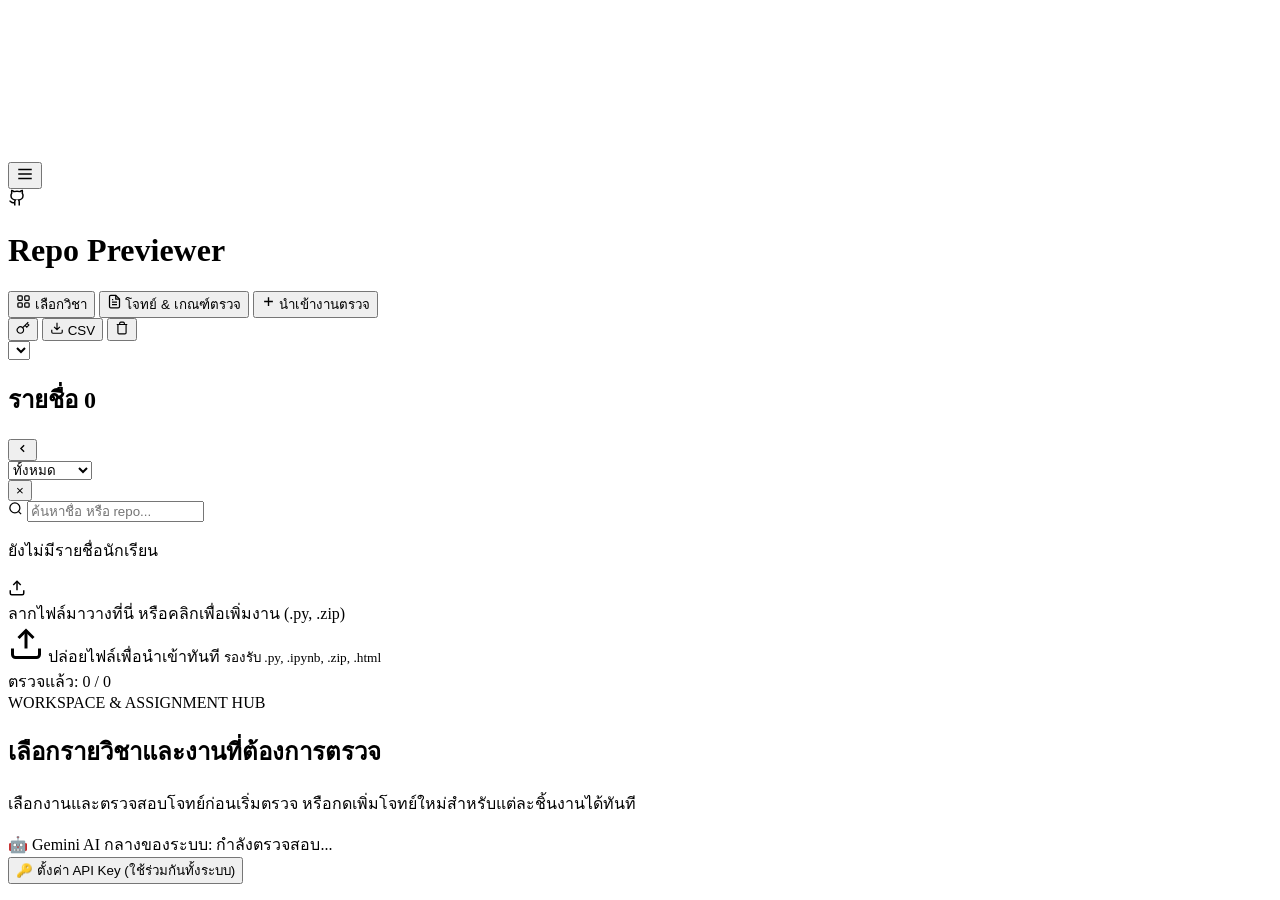
==== previewer/static/index.html @ 7774e884 "Preload system API key and require Exam Set A/B/C/D confirmation before grading" ====
<!DOCTYPE html>
<html lang="th">

<head>
  <meta charset="UTF-8">
  <meta name="viewport" content="width=device-width, initial-scale=1.0">
  <title>Repo Previewer - ระบบพรีวิวงานนักเรียนสำหรับครู</title>
  <link rel="icon" type="image/svg+xml" href="/static/favicon.svg">
  <link rel="shortcut icon" href="/static/favicon.svg">
  <link rel="preconnect" href="https://fonts.googleapis.com">
  <link rel="preconnect" href="https://fonts.gstatic.com" crossorigin>
  <link
    href="https://fonts.googleapis.com/css2?family=Plus+Jakarta+Sans:wght@400;500;600;700;800&family=Prompt:wght@300;400;500;600;700&family=JetBrains+Mono:wght@400;500;600&display=swap"
    rel="stylesheet">
  <link rel="stylesheet" href="/static/app.css?v=20261120-confirm10">
</head>

<body>
  <!-- Animated Ambient Aurora & Grid Background -->
  <div class="ambient-canvas" aria-hidden="true">
    <div class="aurora-orb aurora-orb-1"></div>
    <div class="aurora-orb aurora-orb-2"></div>
    <div class="aurora-orb aurora-orb-3"></div>
    <div class="ambient-grid"></div>
    <canvas id="cursorCanvas" class="cursor-canvas"></canvas>
  </div>

  <div class="app-layout">
    <!-- Single Unified Top Navigation & Workspace Toolbar (48px) -->
    <header class="top-nav">
      <div class="brand">
        <button id="btnToggleMobileSidebar" class="btn btn-secondary btn-icon-only mobile-toggle-btn"
          title="แสดง/ซ่อน แถบรายชื่อด้านซ้าย (คีย์ลัด F)">
          <svg width="18" height="18" viewBox="0 0 24 24" fill="none" stroke="currentColor" stroke-width="2">
            <line x1="3" y1="12" x2="21" y2="12"></line>
            <line x1="3" y1="6" x2="21" y2="6"></line>
            <line x1="3" y1="18" x2="21" y2="18"></line>
          </svg>
        </button>
        <div class="brand-logo">
          <svg width="18" height="18" viewBox="0 0 24 24" fill="none" stroke="currentColor" stroke-width="2">
            <path
              d="M15 22v-4a4.8 4.8 0 0 0-1-3.5c3 0 6-2 6-5.5.08-1.25-.27-2.48-1-3.5.28-1.15.28-2.35 0-3.5 0 0-1 0-3 1.5-2.64-.5-5.36-.5-8 0C6 2 5 2 5 2c-.3 1.15-.3 2.35 0 3.5A5.403 5.403 0 0 0 4 9c0 3.5 3 5.5 6 5.5-.39.49-.68 1.05-.85 1.65-.17.6-.22 1.23-.15 1.85v4">
            </path>
            <path d="M9 18c-4.51 2-5-2-7-2"></path>
          </svg>
        </div>
        <div class="brand-text">
          <h1>Repo Previewer</h1>
        </div>
      </div>

      <!-- Center: Mode Tabs & Device Switcher (Shown when a student is selected) -->
      <div id="topWorkspaceBar" class="top-workspace-bar" style="display: none;">
        <div class="top-tabs-group">
          <div class="tab-buttons">
            <button class="tab-btn active" data-tab="preview" title="พรีวิวผลลัพธ์ (คีย์ลัด 1)">
              <svg width="14" height="14" viewBox="0 0 24 24" fill="none" stroke="currentColor" stroke-width="2">
                <polygon points="5 3 19 12 5 21 5 3"></polygon>
              </svg>
              <span>พรีวิวผลลัพธ์</span>
            </button>
            <button class="tab-btn" data-tab="code" title="ดูไฟล์โค้ดทั้งหมด (คีย์ลัด 2)">
              <svg width="14" height="14" viewBox="0 0 24 24" fill="none" stroke="currentColor" stroke-width="2">
                <polyline points="16 18 22 12 16 6"></polyline>
                <polyline points="8 6 2 12 8 18"></polyline>
              </svg>
              <span>ดูโค้ด</span>
            </button>
            <button class="tab-btn" data-tab="inspect" title="ตรวจการใช้ AI และข้อสังเกต (คีย์ลัด 3)">
              <svg width="14" height="14" viewBox="0 0 24 24" fill="none" stroke="currentColor" stroke-width="2">
                <path d="M14 2H6a2 2 0 0 0-2 2v16a2 2 0 0 0 2 2h12a2 2 0 0 0 2-2V8z"></path>
                <polyline points="14 2 14 8 20 8"></polyline>
                <line x1="16" y1="13" x2="8" y2="13"></line>
                <line x1="16" y1="17" x2="8" y2="17"></line>
              </svg>
              <span>ตรวจ AI & ข้อสังเกต</span>
              <span id="inspectBadgeCount" class="tab-badge" style="display: none;">0</span>
            </button>
          </div>

          <div id="previewToolbar" class="tab-toolbar">
            <div class="device-switcher">
              <button class="device-btn active" data-device="desktop" title="เดสก์ท็อป (เต็มจอ 100%)">
                <svg width="14" height="14" viewBox="0 0 24 24" fill="none" stroke="currentColor" stroke-width="2">
                  <rect x="2" y="3" width="20" height="14" rx="2" ry="2"></rect>
                  <line x1="8" y1="21" x2="16" y2="21"></line>
                  <line x1="12" y1="17" x2="12" y2="21"></line>
                </svg>
              </button>
              <button class="device-btn" data-device="tablet" title="แท็บเล็ต (768px)">
                <svg width="14" height="14" viewBox="0 0 24 24" fill="none" stroke="currentColor" stroke-width="2">
                  <rect x="4" y="2" width="16" height="20" rx="2" ry="2"></rect>
                  <line x1="12" y1="18" x2="12.01" y2="18"></line>
                </svg>
              </button>
              <button class="device-btn" data-device="mobile" title="มือถือ (375px)">
                <svg width="14" height="14" viewBox="0 0 24 24" fill="none" stroke="currentColor" stroke-width="2">
                  <rect x="5" y="2" width="14" height="20" rx="2" ry="2"></rect>
                  <line x1="12" y1="18" x2="12.01" y2="18"></line>
                </svg>
              </button>
            </div>

            <button id="btnOpenExternal" class="btn btn-secondary btn-icon-only"
              title="เปิดหน้าเว็บพรีวิวนี้ในแท็บใหม่">
              <svg width="14" height="14" viewBox="0 0 24 24" fill="none" stroke="currentColor" stroke-width="2">
                <path d="M18 13v6a2 2 0 0 1-2 2H5a2 2 0 0 1-2-2V8a2 2 0 0 1 2-2h6"></path>
                <polyline points="15 3 21 3 21 9"></polyline>
                <line x1="10" y1="14" x2="21" y2="3"></line>
              </svg>
            </button>
          </div>
        </div>
      </div>

      <div class="header-actions">
        <button id="btnOpenCourseHub" class="btn btn-secondary" title="กลับไปยังหน้าเมนูเลือกรายวิชาและชิ้นงาน">
          <svg width="15" height="15" viewBox="0 0 24 24" fill="none" stroke="currentColor" stroke-width="2">
            <rect x="3" y="3" width="7" height="7" rx="1.5"></rect>
            <rect x="14" y="3" width="7" height="7" rx="1.5"></rect>
            <rect x="14" y="14" width="7" height="7" rx="1.5"></rect>
            <rect x="3" y="14" width="7" height="7" rx="1.5"></rect>
          </svg>
          <span>เลือกวิชา</span>
        </button>

        <button id="btnOpenAssignmentModal" class="btn btn-secondary"
          title="ตั้งค่าโจทย์และเกณฑ์ตรวจประจำงาน (Assignment & Rubric)">
          <svg width="15" height="15" viewBox="0 0 24 24" fill="none" stroke="currentColor" stroke-width="2">
            <path d="M14 2H6a2 2 0 0 0-2 2v16a2 2 0 0 0 2 2h12a2 2 0 0 0 2-2V8z"></path>
            <polyline points="14 2 14 8 20 8"></polyline>
            <line x1="16" y1="13" x2="8" y2="13"></line>
            <line x1="16" y1="17" x2="8" y2="17"></line>
            <polyline points="10 9 9 9 8 9"></polyline>
          </svg>
          <span>โจทย์ & เกณฑ์ตรวจ</span>
        </button>

        <button id="btnOpenInputModal" class="btn btn-primary"
          title="นำเข้าลิงก์ GitHub หรืออัปโหลดไฟล์งานนักเรียน (.py, .ipynb, .zip, .html)">
          <svg width="15" height="15" viewBox="0 0 24 24" fill="none" stroke="currentColor" stroke-width="2.2">
            <path d="M12 5v14M5 12h14"></path>
          </svg>
          <span>นำเข้างานตรวจ</span>
        </button>

        <div class="header-menu-group">
          <button id="btnOpenAiSettings" class="menu-group-btn menu-btn-ai"
            title="ตั้งค่า Gemini API Key กลางทั้งระบบ (ใช้ร่วมกันทุกวิชาและทุกงาน)">
            <svg width="14" height="14" viewBox="0 0 24 24" fill="none" stroke="currentColor" stroke-width="2">
              <path
                d="M21 2l-2 2m-7.61 7.61a5.5 5.5 0 1 1-7.778 7.778 5.5 5.5 0 0 1 7.777-7.777zm0 0L15.5 7.5m0 0l3 3L22 7l-3-3m-3.5 3.5L19 4">
              </path>
            </svg>
            <i id="headerAiKeyDot" class="header-ai-dot" aria-hidden="true"></i>
          </button>
          <span class="menu-group-divider"></span>
          <button id="btnExportCsv" class="menu-group-btn" title="ส่งออกรายงานผลการตรวจและบันทึกเป็นไฟล์ CSV (Excel)">
            <svg width="14" height="14" viewBox="0 0 24 24" fill="none" stroke="currentColor" stroke-width="2">
              <path d="M21 15v4a2 2 0 0 1-2 2H5a2 2 0 0 1-2-2v-4M7 10l5 5 5-5M12 15V3"></path>
            </svg>
            <span>CSV</span>
          </button>
          <span class="menu-group-divider"></span>
          <button id="btnClearAllCache" class="menu-group-btn menu-btn-danger"
            title="ล้างรายการและไฟล์แคชทั้งหมดในเครื่อง">
            <svg width="14" height="14" viewBox="0 0 24 24" fill="none" stroke="currentColor" stroke-width="2">
              <path d="M3 6h18M19 6v14a2 2 0 0 1-2 2H7a2 2 0 0 1-2-2V6m3 0V4a2 2 0 0 1 2-2h4a2 2 0 0 1 2 2v2"></path>
            </svg>
          </button>
        </div>
      </div>
    </header>

    <!-- Backdrop for mobile drawer -->
    <div id="sidebarBackdrop" class="sidebar-backdrop"></div>

    <!-- Main Container -->
    <div class="main-container">
      <!-- Left Sidebar: Course Switcher + Students List + Active Student Note & Meta -->
      <aside class="sidebar" id="mainSidebar">
        <div class="sidebar-header">
          <!-- Multi-Subject & Assignment Switcher -->
          <div class="course-switcher-box">
            <select id="courseSelect" class="course-select" title="สลับรายวิชาหรือชิ้นงานที่กำลังตรวจ"></select>
          </div>

          <div class="sidebar-title-row">
            <h2>รายชื่อ <span class="counter-badge" id="totalStudentsCount">0</span></h2>
            <div class="sidebar-header-right">
              <button id="btnCollapseSidebarDesktop" class="btn-sidebar-collapse"
                title="ซ่อนแถบรายชื่อ เพื่อขยายพื้นที่ตรวจงาน (คีย์ลัด [)">
                <svg width="13" height="13" viewBox="0 0 24 24" fill="none" stroke="currentColor" stroke-width="2.5">
                  <polyline points="15 18 9 12 15 6"></polyline>
                </svg>
              </button>
              <div class="filter-dropdown">
                <select id="studentFilterSelect">
                  <option value="all">ทั้งหมด</option>
                  <option value="unviewed">ยังไม่ตรวจ</option>
                  <option value="viewed">ตรวจแล้ว</option>
                  <option value="ready">พร้อมดู</option>
                  <option value="error">พบปัญหา</option>
                </select>
              </div>
              <button id="btnCloseMobileSidebar" class="btn-close mobile-close-btn"
                title="ปิดเมนูรายชื่อ">&times;</button>
            </div>
          </div>
          <div class="search-box">
            <svg width="15" height="15" viewBox="0 0 24 24" fill="none" stroke="currentColor" stroke-width="2">
              <circle cx="11" cy="11" r="8"></circle>
              <line x1="21" y1="21" x2="16.65" y2="16.65"></line>
            </svg>
            <input type="text" id="searchInput" placeholder="ค้นหาชื่อ หรือ repo...">
          </div>
        </div>

        <div class="students-list" id="studentsList">
          <div class="empty-list-notice">
            <p>ยังไม่มีรายชื่อนักเรียน</p>
          </div>
        </div>

        <!-- Sidebar Drop Area for Direct Drag-and-Drop & File Selection -->
        <div class="sidebar-drop-area" id="sidebarDropArea"
          title="ลากไฟล์ (.py, .ipynb, .zip, .html) มาวางที่นี่ หรือคลิกเพื่อเลือกไฟล์">
          <input type="file" id="sidebarFileInput" multiple accept=".py,.ipynb,.zip,.html,.htm,.txt"
            style="display: none;">
          <div class="sidebar-drop-content">
            <div class="sidebar-drop-icon">
              <svg width="18" height="18" viewBox="0 0 24 24" fill="none" stroke="currentColor" stroke-width="2">
                <path d="M21 15v4a2 2 0 0 1-2 2H5a2 2 0 0 1-2-2v-4"></path>
                <polyline points="17 8 12 3 7 8"></polyline>
                <line x1="12" y1="3" x2="12" y2="15"></line>
              </svg>
            </div>
            <div class="sidebar-drop-text">
              <span class="sidebar-drop-title">ลากไฟล์มาวางที่นี่</span>
              <span class="sidebar-drop-sub">หรือคลิกเพื่อเพิ่มงาน (.py, .zip)</span>
            </div>
          </div>
        </div>

        <!-- Sidebar Drag Overlay (Shown when dragging files over sidebar) -->
        <div class="sidebar-drag-badge" id="sidebarDragBadge">
          <svg width="36" height="36" viewBox="0 0 24 24" fill="none" stroke="currentColor" stroke-width="2">
            <path d="M21 15v4a2 2 0 0 1-2 2H5a2 2 0 0 1-2-2v-4"></path>
            <polyline points="17 8 12 3 7 8"></polyline>
            <line x1="12" y1="3" x2="12" y2="15"></line>
          </svg>
          <span>ปล่อยไฟล์เพื่อนำเข้าทันที</span>
          <small>รองรับ .py, .ipynb, .zip, .html</small>
        </div>

        <!-- Sidebar Summary Footer -->
        <div class="sidebar-footer">
          <span id="viewedStatsText">ตรวจแล้ว: 0 / 0</span>
          <div class="progress-bar-mini">
            <div class="progress-fill" id="viewedProgressFill" style="width: 0%;"></div>
          </div>
        </div>
      </aside>

      <!-- Right Content Area (Full-Screen Preview / Code / Inspect) -->
      <main class="content-area">
        <!-- Course Selection Home Screen & Hub (Shown on initial load or when clicking "เลือกวิชา") -->
        <div id="blankState" class="blank-state course-hub-screen">
          <div class="course-hub-container">
            <div class="course-hub-hero">
              <span class="course-hub-eyebrow">WORKSPACE & ASSIGNMENT HUB</span>
              <h2>เลือกรายวิชาและงานที่ต้องการตรวจ</h2>
              <p>เลือกงานและตรวจสอบโจทย์ก่อนเริ่มตรวจ หรือกดเพิ่มโจทย์ใหม่สำหรับแต่ละชิ้นงานได้ทันที</p>
              <div class="hub-global-ai-bar" id="hubGlobalAiBar">
                <div class="hub-global-ai-status">
                  <span class="hub-ai-icon">🤖</span>
                  <span class="hub-ai-label">Gemini AI กลางของระบบ:</span>
                  <span id="hubGeminiKeyStatusBadge" class="badge badge-subtle">กำลังตรวจสอบ...</span>
                </div>
                <button type="button" id="btnHubAiSettings" class="btn btn-secondary btn-xs">
                  🔑 ตั้งค่า API Key (ใช้ร่วมกันทั้งระบบ)
                </button>
              </div>
            </div>

            <!-- Interactive Course Cards Grid (Populated dynamically by app.js) -->
            <div id="courseHubGrid" class="course-hub-grid"></div>
          </div>
        </div>

        <!-- Active Student Workspace (100% Full Height & Width) -->
        <div id="studentWorkspace" class="student-workspace" style="display: none;">
          <!-- Unified Student Grading & Status Bar -->
          <div id="sidebarActiveMeta" class="student-grading-bar">
            <div class="grading-bar-left">
              <button type="button" id="btnToggleSidebarBar" class="btn btn-secondary btn-sm btn-sidebar-toggle-pill"
                title="ซ่อน/แสดง แถบรายชื่อนักเรียน เพื่อขยายพื้นที่หน้าจอ (คีย์ลัด [)">
                <svg width="13" height="13" viewBox="0 0 24 24" fill="none" stroke="currentColor" stroke-width="2">
                  <rect x="3" y="3" width="18" height="18" rx="2" ry="2"></rect>
                  <line x1="9" y1="3" x2="9" y2="21"></line>
                </svg>
                <span id="sidebarToggleText" class="sidebar-toggle-text">รายชื่อ</span>
              </button>

              <div class="nav-btn-group">
                <button id="btnPrevStudent" class="btn btn-icon" title="คนก่อนหน้า (คีย์ลัด ←)">
                  <svg width="14" height="14" viewBox="0 0 24 24" fill="none" stroke="currentColor" stroke-width="2.2">
                    <polyline points="15 18 9 12 15 6"></polyline>
                  </svg>
                </button>
                <span class="nav-counter" id="navCounterText">1 / 1</span>
                <button id="btnNextStudent" class="btn btn-icon" title="คนถัดไป (คีย์ลัด →)">
                  <svg width="14" height="14" viewBox="0 0 24 24" fill="none" stroke="currentColor" stroke-width="2.2">
                    <polyline points="9 18 15 12 9 6"></polyline>
                  </svg>
                </button>
              </div>

              <div class="grading-student-identity">
                <h2 id="activeStudentName" title="ชื่อนักเรียน">ชื่อนักเรียน</h2>
                <a id="activeRepoLink" href="#" target="_blank" rel="noopener noreferrer" class="repo-link"
                  title="แหล่งที่มาของงาน">
                  <span id="activeRepoText">owner/repo</span>
                  <svg width="11" height="11" viewBox="0 0 24 24" fill="none" stroke="currentColor" stroke-width="2">
                    <path d="M18 13v6a2 2 0 0 1-2 2H5a2 2 0 0 1-2-2V8a2 2 0 0 1 2-2h6"></path>
                    <polyline points="15 3 21 3 21 9"></polyline>
                    <line x1="10" y1="14" x2="21" y2="3"></line>
                  </svg>
                </a>
              </div>

              <div class="grading-meta-badges">
                <span id="hasWebBadge" class="badge badge-success">🌐 Web</span>
                <!-- Assignment Picker & Quick Edit -->
                <div class="assignment-picker-group" id="assignmentPickerGroup"
                  title="เลือกงานหรือคลิกเพื่อแก้ไขโจทย์ก่อนตรวจ">
                  <span class="picker-icon">📋</span>
                  <select id="assignmentPickerSelect" class="assignment-picker-select"
                    title="เลือกงานที่ต้องการตรวจ"></select>
                  <button type="button" id="btnQuickEditAssignment" class="btn-picker-edit"
                    title="แก้ไขโจทย์งานนี้ก่อนตรวจ">✏️</button>
                </div>
                <button type="button" id="assignmentGradeBadge" class="badge badge-subtle"
                  title="คลิกเพื่อตรวจงานนักเรียนคนนี้ตามโจทย์">🎯 ตรวจโจทย์</button>
                <button type="button" id="aiRiskBadge" class="badge badge-ai-low"
                  title="คลิกเพื่อดูรายละเอียดการวิเคราะห์โอกาสใช้ AI เขียนโค้ด">🤖 AI</button>
                <span id="commitBadge" class="badge badge-subtle">Commit: -</span>
              </div>
            </div>

            <div class="grading-bar-right">
              <div class="note-bar">
                <svg width="14" height="14" viewBox="0 0 24 24" fill="none" stroke="currentColor" stroke-width="2">
                  <path d="M11 4H4a2 2 0 0 0-2 2v14a2 2 0 0 0 2 2h14a2 2 0 0 0 2-2v-7"></path>
                  <path d="M18.5 2.5a2.121 2.121 0 0 1 3 3L12 15l-4 1 1-4 9.5-9.5z"></path>
                </svg>
                <input type="text" id="studentNoteInput" placeholder="ให้คะแนน / บันทึกของคนนี้...">
                <span id="noteSaveIndicator" class="save-status">✓</span>
              </div>

              <label class="custom-checkbox-label" title="ทำเครื่องหมายว่าตรวจแล้ว (คีย์ลัด Space หรือ V)">
                <input type="checkbox" id="checkViewed">
                <span class="checkbox-box"></span>
                <span class="checkbox-text">ตรวจแล้ว</span>
              </label>

              <button id="btnReloadCurrentRepo" class="btn btn-secondary btn-icon-only"
                title="รีโหลดงานและพรีวิวใหม่จาก GitHub (คีย์ลัด R)">
                <svg width="14" height="14" viewBox="0 0 24 24" fill="none" stroke="currentColor" stroke-width="2">
                  <path d="M21.5 2v6h-6M21.34 15.57a10 10 0 1 1-.57-8.38l5.67-5.67"></path>
                </svg>
              </button>
            </div>
          </div>

          <!-- Tab 1: Preview Pane -->
          <div id="tabPreview" class="tab-pane active">
            <!-- Non-static web alert banner (shown when no index.html) -->
            <div id="noWebNotice" class="notice-banner" style="display: none;">
              <svg width="24" height="24" viewBox="0 0 24 24" fill="none" stroke="currentColor" stroke-width="2">
                <circle cx="12" cy="12" r="10"></circle>
                <line x1="12" y1="8" x2="12" y2="12"></line>
                <line x1="12" y1="16" x2="12.01" y2="16"></line>
              </svg>
              <div class="notice-text">
                <h3>ไม่ใช่เว็บสถิต ดูได้เฉพาะโค้ด</h3>
                <p>Repository นี้ไม่มีไฟล์ <code>index.html</code> (อาจเป็นโปรเจกต์ Python, Node.js หรือภาษาอื่น)
                  คุณสามารถตรวจดูไฟล์ต่าง ๆ ในแท็บ "โค้ด" ได้ตามปกติ</p>
              </div>
              <button id="btnSwitchToCode" class="btn btn-primary btn-sm">ไปที่แท็บโค้ดทันที</button>
            </div>

            <!-- Iframe Container (For Static Web HTML Projects) -->
            <div class="iframe-container device-desktop" id="iframeContainer">
              <iframe id="previewIframe" sandbox="allow-scripts allow-forms allow-modals" src="about:blank"
                title="Student Web Preview"></iframe>
            </div>

            <!-- Python & OOP Execution Studio (For Python .py / .ipynb Projects) -->
            <div id="pythonPreviewStudio" class="py-studio" style="display: none;">
              <div class="py-studio-toolbar">
                <div class="py-toolbar-left">
                  <select id="pyEntryFileSelect" class="py-file-select" title="เลือกไฟล์ Python ที่ต้องการรัน"></select>
                  <button id="btnRunPython" class="btn btn-primary btn-sm btn-run-hero"
                    title="รันโค้ด Python และดูผลลัพธ์ (คีย์ลัด Ctrl+Enter)">
                    <svg width="12" height="12" viewBox="0 0 24 24" fill="currentColor" stroke="none">
                      <polygon points="5 3 19 12 5 21 5 3"></polygon>
                    </svg>
                    <span>รันโค้ด</span>
                  </button>
                  <button type="button" id="btnTogglePromptPane" class="btn btn-secondary btn-sm"
                    title="ซ่อน/แสดง แถบโจทย์และเกณฑ์ตรวจข้างโค้ด">
                    <svg width="13" height="13" viewBox="0 0 24 24" fill="none" stroke="currentColor" stroke-width="2">
                      <path d="M14 2H6a2 2 0 0 0-2 2v16a2 2 0 0 0 2 2h12a2 2 0 0 0 2-2V8z"></path>
                      <polyline points="14 2 14 8 20 8"></polyline>
                      <line x1="16" y1="13" x2="8" y2="13"></line>
                      <line x1="16" y1="17" x2="8" y2="17"></line>
                    </svg>
                    <span>เทียบกับโจทย์</span>
                    <span id="studioRubricBadge" class="rubric-mini-pill" style="display: none;">รอตรวจ</span>
                  </button>
                  <button type="button" id="btnGradeStudentInStudio" class="btn btn-secondary btn-sm"
                    title="ตรวจโค้ดตามโจทย์และเกณฑ์การให้คะแนน">
                    <span>⚡ ตรวจตามโจทย์</span>
                  </button>
                  <button id="btnResetPythonCode" class="btn btn-secondary btn-sm" title="คืนค่าโค้ดต้นฉบับของนักเรียน"
                    style="display: none;">↺ คืนค่าโค้ดเดิม</button>
                  <div id="pyOopChipsBar" class="py-oop-chips-bar"></div>
                </div>
                <div class="py-toolbar-right">
                  <button type="button" id="btnToggleStdin" class="btn btn-secondary btn-sm"
                    title="เปิด/ปิด ช่องป้อนค่าล่วงหน้าสำหรับคำสั่ง input()">
                    <span>⌨️ ค่า input()</span>
                    <span id="pyInputDetectedBadge" class="py-input-dot" style="display: none;">!</span>
                  </button>
                  <span id="pyExecStatus" class="py-exec-status">พร้อมรัน</span>
                  <button type="button" id="btnToggleZenMode" class="btn btn-secondary btn-sm"
                    title="โหมดโฟกัสเต็มจอ (ซ่อนแถบอื่น ๆ เพื่อดูโค้ดและผลลัพธ์ได้เต็มจอ)">
                    <svg width="13" height="13" viewBox="0 0 24 24" fill="none" stroke="currentColor" stroke-width="2">
                      <path
                        d="M8 3H5a2 2 0 0 0-2 2v3m18 0V5a2 2 0 0 0-2-2h-3m0 18h3a2 2 0 0 0 2-2v-3M3 16v3a2 2 0 0 0 2 2h3">
                      </path>
                    </svg>
                    <span>เต็มจอ</span>
                  </button>
                </div>
              </div>

              <!-- Split Workspace: Left = Prompt Comparison, Middle = Code Editor, Right = Output Console -->
              <div class="py-studio-split" id="pyStudioSplit">
                <!-- Column 1: Assignment Prompt & Live Comparison Checklist -->
                <div class="py-prompt-pane" id="pyPromptPane" style="display: none;">
                  <div class="py-pane-header">
                    <span class="py-pane-title">🎯 โจทย์ & เกณฑ์ตรวจ</span>
                    <div class="py-pane-header-actions">
                      <button type="button" id="btnStudioEditPrompt" class="btn-text-sm"
                        title="แก้ไขข้อความโจทย์ก่อนตรวจ">✏️ แก้โจทย์</button>
                      <button type="button" id="btnClosePromptPane" class="btn-pane-close"
                        title="ปิดแถบโจทย์เพื่อขยายพื้นที่ดูโค้ด">✕</button>
                    </div>
                  </div>
                  <div class="py-prompt-body" id="pyPromptBody">
                    <!-- Dynamically populated -->
                  </div>
                </div>

                <!-- Column 2: Code Editor -->
                <div class="py-editor-pane">
                  <div class="py-pane-header">
                    <span class="py-pane-title">📝 โค้ด Python ของนักเรียน</span>
                    <span id="pyEditorStats" class="file-stats">แก้ไขเพื่อทดสอบรันได้</span>
                  </div>
                  <div class="py-editor-body">
                    <div id="pyEditorLineNumbers" class="py-line-numbers">1</div>
                    <div class="py-editor-stage">
                      <pre id="pyCodeHighlight" class="py-code-highlight" aria-hidden="true"><code id="pyCodeHighlightCode"></code></pre>
                      <textarea id="pyCodeEditor" class="py-code-textarea" spellcheck="false" autocomplete="off"
                        autocorrect="off" autocapitalize="off" wrap="off"
                        placeholder="# โค้ด Python ของนักเรียน..."></textarea>
                    </div>
                  </div>
                </div>

                <div class="py-output-pane">
                  <div class="py-pane-header">
                    <span class="py-pane-title">🖥️ ผลลัพธ์การรันโปรแกรม (Output Console)</span>
                    <button id="btnClearPyOutput" class="btn-clear-console"
                      title="ล้างผลลัพธ์หน้าจอ">ล้างหน้าจอ</button>
                  </div>

                  <div id="pyStdinBox" class="py-stdin-box" style="display: none;">
                    <div class="py-stdin-header">
                      <span>⌨️ ป้อนค่าล่วงหน้าสำหรับคำสั่ง <code>input()</code> (บรรทัดละ 1 ค่า)</span>
                    </div>
                    <textarea id="pyStdinInput" class="py-stdin-textarea" rows="2"
                      placeholder="พิมพ์ค่าที่จะป้อนให้ input() ทีละบรรทัดที่นี่ หรือเว้นว่างไว้เพื่อป้อนผ่านป๊อปอัปตอนกดรัน..."></textarea>
                  </div>

                  <div id="pyOutputConsole" class="py-output-console">
                    <div class="py-output-placeholder">กดปุ่ม "▶ รันโค้ด" เพื่อดูผลลัพธ์การทำงานของโค้ด Python</div>
                  </div>
                </div>
              </div>
            </div>
          </div>

          <!-- Tab 2: Code Viewer Pane -->
          <div id="tabCode" class="tab-pane">
            <div class="code-layout">
              <!-- Left: File Tree Explorer -->
              <div class="file-tree-sidebar">
                <div class="file-tree-header">
                  <span>โครงสร้างไฟล์ (Files)</span>
                  <button id="btnCollapseAllTree" class="btn-text-sm" title="พับทั้งหมด">พับทั้งหมด</button>
                </div>
                <div class="file-tree-content" id="fileTreeContent">
                  <!-- Generated dynamically -->
                </div>
              </div>

              <!-- Right: Code Viewer / Image Viewer -->
              <div class="code-view-area">
                <div class="code-view-header">
                  <div class="file-meta-info">
                    <span id="activeFileIcon" class="file-icon">📄</span>
                    <span id="activeFilePath">เลือกไฟล์จากรายการด้านซ้าย</span>
                    <span id="activeFileStats" class="file-stats"></span>
                  </div>
                  <div class="file-actions">
                    <button id="btnCopyCode" class="btn btn-sm btn-secondary" title="คัดลอกโค้ด">คัดลอก</button>
                  </div>
                </div>

                <div class="code-content-wrap" id="codeContentWrap">
                  <div class="code-placeholder">คลิกเลือกไฟล์เพื่อเปิดดูเนื้อหา</div>
                </div>
              </div>
            </div>
          </div>

          <!-- Tab 3: Observations Pane -->
          <div id="tabInspect" class="tab-pane">
            <div class="inspect-container" id="inspectContainer">
              <!-- Dynamically populated -->
            </div>
          </div>
        </div>
      </main>
    </div>
  </div>

  <!-- Modal: Bulk Link & File Upload Input -->
  <div id="inputModal" class="modal-overlay" style="display: none;">
    <div class="modal-card">
      <div class="modal-header">
        <div>
          <h3>นำเข้างานนักเรียนเพื่อตรวจ</h3>
          <span id="modalActiveCourseLabel" class="modal-course-sub">วิชาปัจจุบัน</span>
        </div>
        <button id="btnCloseModal" class="btn-close">&times;</button>
      </div>
      <div class="modal-body">
        <!-- Assignment & Prompt Selector in Import Modal -->
        <div class="modal-assignment-panel" id="modalImportAssignmentPanel">
          <div class="modal-assignment-row">
            <div class="modal-assignment-field">
              <label for="modalImportAssignmentSelect" class="modal-assignment-label">
                <span>งานที่ตรวจ</span>
              </label>
              <div class="hub-select-wrapper" style="flex:1;">
                <select id="modalImportAssignmentSelect" class="hub-assignment-select modal-assignment-select"
                  title="เลือกงานที่ต้องการตรวจ"></select>
                <svg class="hub-select-chevron" width="15" height="15" viewBox="0 0 24 24" fill="none"
                  stroke="currentColor" stroke-width="2.2" stroke-linecap="round" stroke-linejoin="round">
                  <polyline points="6 9 12 15 18 9"></polyline>
                </svg>
              </div>
            </div>
            <div class="modal-assignment-btn-actions">
              <button type="button" id="btnModalEditAssignment" class="btn btn-secondary btn-sm"
                title="ดูหรือแก้ไขข้อความโจทย์ของงานนี้">✏️ แก้โจทย์</button>
              <button type="button" id="btnModalAddAssignment" class="btn btn-outline btn-sm"
                title="เพิ่มงานใหม่และระบุโจทย์">+ เพิ่มงาน</button>
              <button type="button" id="btnModalDeleteAssignment" class="btn btn-danger-subtle btn-sm"
                title="ลบงานที่เลือกอยู่นี้">🗑️</button>
            </div>
          </div>
          <!-- Collapsible Prompt Preview -->
          <div id="modalPromptPreviewBox" class="modal-prompt-preview-box">
            <div class="prompt-preview-top">
              <span class="prompt-pill-mini">🎯 โจทย์</span>
              <span id="modalPromptPreviewTaskTitle" class="prompt-preview-task-title">ชื่องาน</span>
            </div>
            <div id="modalPromptPreviewSnippet" class="prompt-preview-snippet"></div>
          </div>
        </div>

        <!-- Import Mode Switcher Tabs -->
        <div class="import-mode-tabs">
          <button type="button" class="import-mode-tab active" data-import-mode="github">
            🔗 วางลิงก์ GitHub (เว็บ / Python)
          </button>
          <button type="button" class="import-mode-tab" data-import-mode="upload">
            📂 อัปโหลดไฟล์งาน (.py / .ipynb / .zip / .html)
          </button>
        </div>

        <!-- Mode 1: GitHub Links -->
        <div id="importPaneGithub" class="import-pane active">
          <p class="modal-help-text">
            วางหนึ่งรายการต่อหนึ่งบรรทัด รองรับทั้งโปรเจกต์ <strong>เว็บ (HTML/CSS/JS)</strong> และโปรเจกต์
            <strong>Python / OOP</strong><br>
            รูปแบบ: <code>ลิงก์ GitHub</code> หรือ <code>ชื่อนักเรียน&lt;tab หรือ comma&gt;ลิงก์ GitHub</code>
          </p>
          <textarea id="bulkLinksTextarea" rows="8" placeholder="ตัวอย่าง:
https://github.com/patvikan24-oss/my-profil-013
สมชาย เข็มกลัด	https://github.com/somchai/python-oop-lab1
สมหญิง สดใส, https://github.com/somying/my-card/tree/main"></textarea>

          <div class="modal-stats-row">
            <span id="parsedStatsLabel">ตรวจพบคัดกรอง: 0 รายการ</span>
          </div>
        </div>

        <!-- Mode 2: Local File Upload (.py, .ipynb, .zip, .html) -->
        <div id="importPaneUpload" class="import-pane" style="display: none;">
          <p class="modal-help-text">
            เลือกหรือลากวางไฟล์งานของนักเรียนจากคอมพิวเตอร์ได้พร้อมกันหลายไฟล์ เช่น <code>.py</code>,
            <code>.ipynb</code>, <code>.zip</code>, หรือ <code>.html</code>
          </p>

          <label for="studentFilesInput" id="uploadDropZone" class="upload-drop-zone">
            <input type="file" id="studentFilesInput" multiple
              accept=".py,.ipynb,.zip,.html,.htm,.css,.js,.txt,.csv,.json" style="display: none;">
            <svg width="32" height="32" viewBox="0 0 24 24" fill="none" stroke="currentColor" stroke-width="1.8">
              <path d="M21 15v4a2 2 0 0 1-2 2H5a2 2 0 0 1-2-2v-4"></path>
              <polyline points="17 8 12 3 7 8"></polyline>
              <line x1="12" y1="3" x2="12" y2="15"></line>
            </svg>
            <div class="upload-drop-title">คลิกเลือกไฟล์ หรือลากไฟล์มาวางที่นี่</div>
            <div class="upload-drop-sub">รองรับไฟล์ .py, .ipynb (Jupyter), .zip (ทั้งโฟลเดอร์งาน), .html, .css, .js
            </div>
          </label>

          <div class="upload-options-row">
            <label class="custom-checkbox-label upload-group-toggle">
              <input type="checkbox" id="checkGroupSingleStudent">
              <span class="checkbox-box"></span>
              <span class="checkbox-text">รวมทุกไฟล์ที่เลือกเป็นโปรเจกต์ของนักเรียนคนเดียว (เช่น OOP แยกหลายไฟล์)</span>
            </label>
            <input type="text" id="singleStudentNameInput" class="single-student-name-input"
              placeholder="ระบุชื่อนักเรียน (เช่น สมชาย ม.4/1)..." style="display: none;">
          </div>

          <!-- Stats & Clear bar -->
          <div id="uploadStatsBar" class="upload-stats-bar" style="display: none;">
            <div class="upload-stats-info">
              <span id="uploadStatsCount" class="upload-stats-count">เลือกไฟล์แล้ว 0 ไฟล์</span>
              <span id="uploadStatsSize" class="upload-stats-size">(0 B)</span>
            </div>
            <button type="button" id="btnClearSelectedFiles" class="btn-clear-upload" title="ล้างไฟล์ทั้งหมดที่เลือก">
              <svg width="14" height="14" viewBox="0 0 24 24" fill="none" stroke="currentColor" stroke-width="2">
                <line x1="18" y1="6" x2="6" y2="18"></line>
                <line x1="6" y1="6" x2="18" y2="18"></line>
              </svg>
              <span>ล้างทั้งหมด</span>
            </button>
          </div>

          <div id="selectedFilesList" class="selected-files-list"></div>
        </div>
      </div>
      <div class="modal-footer">
        <button id="btnCancelModal" class="btn btn-secondary">ยกเลิก</button>
        <button id="btnStartFetch" class="btn btn-primary">
          <svg width="18" height="18" viewBox="0 0 24 24" fill="none" stroke="currentColor" stroke-width="2">
            <path d="M21 15v4a2 2 0 0 1-2 2H5a2 2 0 0 1-2-2v-4M7 10l5 5 5-5M12 15V3"></path>
          </svg>
          <span>เริ่มโหลดและตรวจงาน</span>
        </button>
      </div>
    </div>
  </div>

  <!-- Assignment Settings & AI Rubric Modal -->
  <div id="assignmentModal" class="modal-overlay" style="display: none;">
    <div class="modal-card modal-content-lg">
      <div class="modal-header">
        <div class="modal-header-icon-title">
          <span class="modal-title-icon">🎯</span>
          <div>
            <h3>ตั้งค่าโจทย์และเกณฑ์ตรวจ (Assignment & Rubric)</h3>
            <span id="modalAssignmentCourseLabel" class="modal-course-sub">วิชา:
              การเขียนโปรแกรมเชิงวัตถุเบื้องต้น</span>
          </div>
        </div>
        <button id="btnCloseAssignmentModal" class="btn-close">&times;</button>
      </div>
      <div class="modal-body">
        <div class="form-group mb-3">
          <label class="form-label" for="modalAssignmentTaskSelect">
            <strong>เลือกงานที่ต้องการเพิ่มย้อนหลัง / แก้ไข (งานที่ 1 – 40):</strong>
          </label>
          <div style="display:flex; gap:8px; align-items:center; flex-wrap:wrap;">
            <div class="hub-select-wrapper" style="flex:1; min-width:220px;">
              <select id="modalAssignmentTaskSelect" class="hub-assignment-select" title="เลือกงานที่ 1 - 40 เพื่อเพิ่มใหม่หรือแก้ไข"></select>
              <svg class="hub-select-chevron" width="15" height="15" viewBox="0 0 24 24" fill="none"
                stroke="currentColor" stroke-width="2.2" stroke-linecap="round" stroke-linejoin="round">
                <polyline points="6 9 12 15 18 9"></polyline>
              </svg>
            </div>
            <button type="button" id="btnAddNewAssignment" class="btn btn-secondary btn-sm"
              title="ข้ามไปเลือกงานถัดไปที่ยังไม่มีโจทย์ (+ งาน 1–40)">+ เพิ่มงานถัดไป</button>
            <button type="button" id="btnDeleteAssignment" class="btn btn-danger-subtle btn-sm"
              title="ลบชิ้นงานที่เลือกอยู่นี้ออกจากรายวิชา">🗑️ ลบงานนี้</button>
          </div>
          <span id="modalSlotModeHint" class="modal-slot-hint"></span>
        </div>

        <div class="form-group mb-3">
          <label class="form-label" for="assignmentTitleInput">
            <strong>ชื่องาน / หัวข้อการบ้าน:</strong>
          </label>
          <input type="text" id="assignmentTitleInput" class="form-input"
            placeholder="เช่น งานที่ 4 โปรแกรมจัดการข้อมูลสินค้า (Product Class)">
        </div>

        <div class="form-group mb-3">
          <div class="prompt-header-row">
            <label class="form-label" for="assignmentPromptTextarea">
              <strong>ข้อความโจทย์และข้อกำหนด (Assignment Prompt):</strong>
            </label>
            <div class="prompt-quick-actions">
              <button type="button" id="btnLoadExam5Prompt" class="btn-text-sm"
                title="โหลดโจทย์และรูบริคข้อสอบปฏิบัติ 4 ชุด (ชุด A, B, C, D · คะแนนเต็ม 20)">
                🧪 โหลดรูบริคงานที่ 5 (สอบปฏิบัติชุด A–D · 20 คะแนน)
              </button>
              <button type="button" id="btnLoadExamplePrompt" class="btn-text-sm"
                title="โหลดโจทย์ตัวอย่าง: งานที่ 4 จัดการข้อมูลสินค้า">
                📋 โหลดโจทย์งานที่ 4 (Product Class)
              </button>
              <button type="button" id="btnClearPrompt" class="btn-text-sm" title="ล้างข้อความ">
                🧹 ล้างโจทย์
              </button>
            </div>
          </div>
          <p class="modal-help-text">
            ก๊อปปี้คำสั่งงานหรือข้อกำหนดจาก Google Classroom มาวางได้โดยตรง ระบบ AI จะวิเคราะห์คลาส, เมธอด, แอตทริบิวต์,
            และเงื่อนไขต่าง ๆ ให้โดยอัตโนมัติ
          </p>
          <textarea id="assignmentPromptTextarea" class="prompt-textarea" rows="8"
            placeholder="วางข้อความคำสั่งโจทย์ที่นี่..."></textarea>
        </div>

        <!-- System-wide Gemini API Key Notice (Shared across all courses & assignments 1-40) -->
        <div class="ai-key-system-strip">
          <div class="ai-key-system-info">
            <span class="ai-system-icon">🤖</span>
            <div>
              <strong>Gemini API Key กลางทั้งระบบ</strong>
              <div class="ai-key-system-sub">ใช้คีย์เดียวกันทุกวิชาและทุกงาน (งาน 1–40) ไม่ต้องกรอกแยกแต่ละงาน</div>
            </div>
          </div>
          <div class="ai-key-system-actions">
            <span id="geminiKeyStatusBadge" class="badge badge-subtle">กำลังตรวจสอบ...</span>
            <button type="button" id="btnOpenAiSettingsFromAssignment" class="btn btn-secondary btn-xs">
              🔑 ตั้งค่า / เปลี่ยนคีย์กลาง
            </button>
          </div>
        </div>
      </div>
      <div class="modal-footer">
        <button id="btnCancelAssignmentModal" class="btn btn-secondary">ยกเลิก</button>
        <button id="btnSaveAssignment" class="btn btn-primary">
          <svg width="16" height="16" viewBox="0 0 24 24" fill="none" stroke="currentColor" stroke-width="2">
            <path d="M19 21H5a2 2 0 0 1-2-2V5a2 2 0 0 1 2-2h11l5 5v11a2 2 0 0 1-2 2z"></path>
            <polyline points="17 21 17 13 7 13 7 21"></polyline>
            <polyline points="7 3 7 8 15 8"></polyline>
          </svg>
          <span>บันทึกโจทย์ประจำงาน</span>
        </button>
      </div>
    </div>
  </div>

  <!-- Global System Gemini API Key Settings Modal (Single Key Across All Courses & Assignments) -->
  <div id="aiSettingsModal" class="modal-overlay modal-overlay-top" style="display: none;">
    <div class="modal-card">
      <div class="modal-header">
        <div class="modal-header-icon-title">
          <span class="modal-title-icon">🤖</span>
          <div>
            <h3>ตั้งค่า Gemini API Key กลางทั้งระบบ</h3>
            <span class="modal-course-sub">กรอกเพียงครั้งเดียว ใช้งานร่วมกันได้ทุกวิชาและทุกงาน (งาน 1–40)</span>
          </div>
        </div>
        <button id="btnCloseAiSettingsModal" class="btn-close">&times;</button>
      </div>
      <div class="modal-body">
        <div class="ai-key-config-box" style="margin-top: 0;">
          <div class="ai-key-header">
            <div class="ai-key-title">
              <span>🔑</span>
              <strong>สถานะ API Key ของทั้งระบบ</strong>
            </div>
            <span id="aiModalKeyStatusBadge" class="badge badge-subtle">กำลังตรวจสอบ...</span>
          </div>
          <p class="ai-key-desc">
            เชื่อมต่อ Gemini Flash ฟรีครั้งเดียว ระบบจะจำและใช้คีย์นี้ตรวจโค้ดร่วมกันทุกวิชาและทุกงานโดยไม่ต้องใส่ซ้ำ
            (หากไม่ตั้งค่า ระบบจะตรวจโครงสร้าง OOP ผ่าน AST แทน)
          </p>
          <div class="ai-key-input-row">
            <input type="password" id="geminiApiKeyInput" class="form-input ai-key-input"
              placeholder="วาง Gemini API Key ที่นี่ (AIzaSy...)">
            <button type="button" id="btnSaveGeminiKey" class="btn btn-primary btn-sm">
              <span>บันทึก & ทดสอบ</span>
            </button>
          </div>
          <div class="ai-key-help-row">
            <a href="https://aistudio.google.com/app/apikey" target="_blank" rel="noopener noreferrer"
              class="link-external">
              🔑 รับ Gemini API Key ฟรีจาก Google AI Studio ↗
            </a>
            <button type="button" id="btnClearGeminiKey" class="btn btn-danger-subtle btn-xs">
              🗑️ ล้างคีย์ที่บันทึกไว้
            </button>
          </div>
          <div class="ai-key-msg-row">
            <span id="geminiKeyMessage" class="key-status-msg"></span>
          </div>
        </div>
      </div>
      <div class="modal-footer">
        <button id="btnDoneAiSettingsModal" class="btn btn-secondary">ปิดหน้าต่าง</button>
      </div>
    </div>
  </div>

  <!-- Exam Set Confirmation Modal (Always confirm Set A / B / C / D before grading Practical Exam) -->
  <div id="examSetConfirmModal" class="modal-overlay modal-overlay-top" style="display: none;">
    <div class="modal-card modal-content-lg" style="max-width: 680px;">
      <div class="modal-header">
        <div class="modal-header-icon-title">
          <span class="modal-title-icon">🧪</span>
          <div>
            <h3>ยืนยันชุดข้อสอบของนักเรียนก่อนตรวจ (ชุด A, B, C หรือ D)</h3>
            <span id="examConfirmStudentLabel" class="modal-course-sub">นักเรียน: -</span>
          </div>
        </div>
        <button id="btnCloseExamConfirmModal" class="btn-close">&times;</button>
      </div>
      <div class="modal-body">
        <div id="examConfirmSuggestBanner" class="exam-confirm-suggest-banner">
          💡 กรุณาเลือกยืนยันว่านักเรียนคนนี้ได้รับข้อสอบปฏิบัติชุดใด เพื่อให้ระบบตรวจและให้คะแนนตามตาราง Rubric (เต็ม 20 คะแนน) ได้ตรงชุด
        </div>
        <div id="examConfirmCardsGrid" class="exam-confirm-cards-grid">
          <!-- Populated dynamically with Set A, B, C, D cards -->
        </div>
      </div>
      <div class="modal-footer">
        <button id="btnCancelExamConfirmModal" class="btn btn-secondary">ยกเลิก</button>
      </div>
    </div>
  </div>


  <!-- Global Window Drag-and-Drop Overlay -->
  <div id="windowDragOverlay" class="window-drag-overlay" style="display: none;">
    <div class="window-drag-content">
      <div class="window-drag-icon-pulse">
        <svg width="56" height="56" viewBox="0 0 24 24" fill="none" stroke="currentColor" stroke-width="1.8">
          <path d="M21 15v4a2 2 0 0 1-2 2H5a2 2 0 0 1-2-2v-4"></path>
          <polyline points="17 8 12 3 7 8"></polyline>
          <line x1="12" y1="3" x2="12" y2="15"></line>
        </svg>
      </div>
      <h2 class="window-drag-title">วางไฟล์ที่นี่เพื่อนำเข้าตรวจงาน</h2>
      <p class="window-drag-course" id="windowDragCourseLabel">วิชาปัจจุบัน: การเขียนโปรแกรมเชิงวัตถุเบื้องต้น (Python
        OOP)</p>
      <div class="window-drag-badges">
        <span class="drag-badge">🐍 Python (.py)</span>
        <span class="drag-badge">📓 Jupyter (.ipynb)</span>
        <span class="drag-badge">📦 Zip (.zip)</span>
        <span class="drag-badge">🌐 Web (.html/.js)</span>
        <span class="drag-badge">📁 โฟลเดอร์งาน</span>
      </div>
      <p class="window-drag-sub">ปล่อยเมาส์เพื่อนำเข้าไฟล์เข้าสู่ระบบทันที (รองรับทั้งไฟล์เดี่ยว หลายไฟล์ หรือโฟลเดอร์)
      </p>
    </div>
  </div>

  <!-- Toast Notification Container -->
  <div id="toastContainer" class="toast-container" aria-live="polite"></div>

  <script src="/static/app.js?v=20261120-confirm10"></script>
</body>

</html>
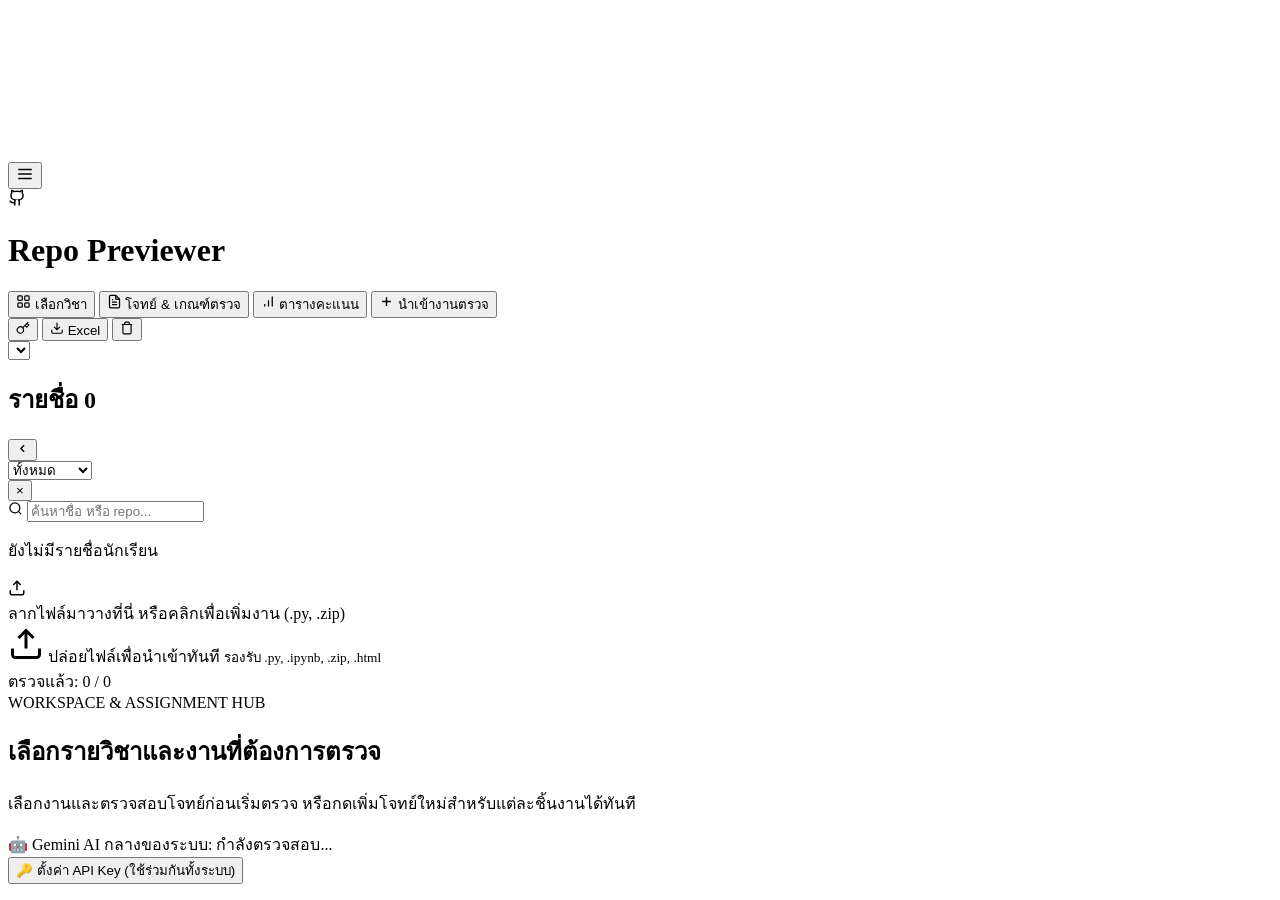
==== commit 316841d0: "Add dedicated Scores & Comments menu tab and true native Excel (.xlsx) export" ====
--- a/previewer/static/index.html
+++ b/previewer/static/index.html
@@ -12,7 +12,7 @@
   <link
     href="https://fonts.googleapis.com/css2?family=Plus+Jakarta+Sans:wght@400;500;600;700;800&family=Prompt:wght@300;400;500;600;700&family=JetBrains+Mono:wght@400;500;600&display=swap"
     rel="stylesheet">
-  <link rel="stylesheet" href="/static/app.css?v=20261120-confirm10">
+  <link rel="stylesheet" href="/static/app.css?v=20261120-scoresmenu16">
 </head>
 
 <body>
@@ -77,6 +77,15 @@
               <span>ตรวจ AI & ข้อสังเกต</span>
               <span id="inspectBadgeCount" class="tab-badge" style="display: none;">0</span>
             </button>
+            <button class="tab-btn" data-tab="scores" title="เมนูดูตารางคะแนนและคอมเมนต์ชี้แจงทั้งหมด (คีย์ลัด 4)">
+              <svg width="14" height="14" viewBox="0 0 24 24" fill="none" stroke="currentColor" stroke-width="2">
+                <path d="M12 20V10"></path>
+                <path d="M18 20V4"></path>
+                <path d="M6 20v-4"></path>
+              </svg>
+              <span>คะแนน & คอมเมนต์</span>
+              <span id="scoresBadgeCount" class="tab-badge scores-tab-badge" style="display: none;">0</span>
+            </button>
           </div>
 
           <div id="previewToolbar" class="tab-toolbar">
@@ -137,6 +146,16 @@
           <span>โจทย์ & เกณฑ์ตรวจ</span>
         </button>
 
+        <button id="btnOpenScoresMenu" class="btn btn-secondary btn-header-scores"
+          title="เปิดเมนูตารางสรุปคะแนนและคอมเมนต์ชี้แจงนักเรียนทั้งหมด พร้อมส่งออก Excel (.xlsx)">
+          <svg width="15" height="15" viewBox="0 0 24 24" fill="none" stroke="currentColor" stroke-width="2">
+            <path d="M12 20V10"></path>
+            <path d="M18 20V4"></path>
+            <path d="M6 20v-4"></path>
+          </svg>
+          <span>ตารางคะแนน</span>
+        </button>
+
         <button id="btnOpenInputModal" class="btn btn-primary"
           title="นำเข้าลิงก์ GitHub หรืออัปโหลดไฟล์งานนักเรียน (.py, .ipynb, .zip, .html)">
           <svg width="15" height="15" viewBox="0 0 24 24" fill="none" stroke="currentColor" stroke-width="2.2">
@@ -156,11 +175,11 @@
             <i id="headerAiKeyDot" class="header-ai-dot" aria-hidden="true"></i>
           </button>
           <span class="menu-group-divider"></span>
-          <button id="btnExportCsv" class="menu-group-btn" title="ส่งออกรายงานผลการตรวจและบันทึกเป็นไฟล์ CSV (Excel)">
+          <button id="btnExportCsv" class="menu-group-btn menu-btn-excel" title="ส่งออกตารางคะแนนและคอมเมนต์เป็นไฟล์ Excel (.xlsx) แบบไม่เพี้ยน">
             <svg width="14" height="14" viewBox="0 0 24 24" fill="none" stroke="currentColor" stroke-width="2">
               <path d="M21 15v4a2 2 0 0 1-2 2H5a2 2 0 0 1-2-2v-4M7 10l5 5 5-5M12 15V3"></path>
             </svg>
-            <span>CSV</span>
+            <span>Excel</span>
           </button>
           <span class="menu-group-divider"></span>
           <button id="btnClearAllCache" class="menu-group-btn menu-btn-danger"
@@ -545,6 +564,13 @@
               <!-- Dynamically populated -->
             </div>
           </div>
+
+          <!-- Tab 4: Dedicated Scores & Comments Menu Pane -->
+          <div id="tabScores" class="tab-pane">
+            <div class="scores-menu-container" id="scoresMenuContainer">
+              <!-- Dynamically populated -->
+            </div>
+          </div>
         </div>
       </main>
     </div>
@@ -807,12 +833,15 @@
             <span id="aiModalKeyStatusBadge" class="badge badge-subtle">กำลังตรวจสอบ...</span>
           </div>
           <p class="ai-key-desc">
-            เชื่อมต่อ Gemini Flash ฟรีครั้งเดียว ระบบจะจำและใช้คีย์นี้ตรวจโค้ดร่วมกันทุกวิชาและทุกงานโดยไม่ต้องใส่ซ้ำ
-            (หากไม่ตั้งค่า ระบบจะตรวจโครงสร้าง OOP ผ่าน AST แทน)
+            รองรับระบบสลับคีย์อัตโนมัติ (Multi-Key Failover) เมื่อคีย์ใดคีย์หนึ่งโควตาเต็ม ระบบจะสลับไปใช้คีย์สำรองถัดไปทันทีโดยไม่สะดุด
+            (สามารถใส่เพิ่มหลายคีย์โดยคั่นด้วยเครื่องหมายลูกน้ำ <code>,</code>)
           </p>
+          <div id="geminiKeyPoolList" style="display: flex; flex-direction: column; gap: 6px; margin-bottom: 12px; padding: 10px 12px; border-radius: 10px; background: rgba(15, 23, 42, 0.55); border: 1px solid rgba(56, 189, 248, 0.2);">
+            <!-- Populated dynamically with active API keys in rotation pool -->
+          </div>
           <div class="ai-key-input-row">
             <input type="password" id="geminiApiKeyInput" class="form-input ai-key-input"
-              placeholder="วาง Gemini API Key ที่นี่ (AIzaSy...)">
+              placeholder="วาง Gemini API Key เพิ่มเติม (คั่นด้วย , หากใส่หลายคีย์)">
             <button type="button" id="btnSaveGeminiKey" class="btn btn-primary btn-sm">
               <span>บันทึก & ทดสอบ</span>
             </button>
@@ -864,6 +893,36 @@
     </div>
   </div>
 
+  <!-- Class Score & Explanation Summary Modal (View all saved student scores & comments) -->
+  <div id="classScoreSummaryModal" class="modal-overlay modal-overlay-top" style="display: none;">
+    <div class="modal-card modal-content-lg" style="max-width: 980px;">
+      <div class="modal-header">
+        <div class="modal-header-icon-title">
+          <span class="modal-title-icon">📊</span>
+          <div>
+            <h3>สรุปคะแนนและคอมเมนต์ชี้แจงนักเรียนทั้งหมด</h3>
+            <span id="classSummaryCourseLabel" class="modal-course-sub">รายการคะแนนที่บันทึกไว้สำหรับชี้แจงนักเรียน</span>
+          </div>
+        </div>
+        <button id="btnCloseClassSummaryModal" class="btn-close">&times;</button>
+      </div>
+      <div class="modal-body" id="classSummaryModalBody" style="max-height: 70vh; overflow-y: auto;">
+        <!-- Populated dynamically -->
+      </div>
+      <div class="modal-footer" style="justify-content: space-between; flex-wrap: wrap; gap: 10px;">
+        <div style="display: flex; align-items: center; gap: 8px; flex-wrap: wrap;">
+          <button type="button" id="btnExportCsvFromSummary" class="btn btn-primary btn-sm btn-excel-solid">
+            📗 ส่งออกไฟล์ Excel (.xlsx ไม่เพี้ยน)
+          </button>
+          <button type="button" id="btnExportRawCsvFromSummary" class="btn btn-secondary btn-sm">
+            📄 ส่งออกไฟล์ CSV (UTF-8)
+          </button>
+        </div>
+        <button type="button" id="btnDoneClassSummaryModal" class="btn btn-secondary">ปิดหน้าต่าง</button>
+      </div>
+    </div>
+  </div>
+
 
   <!-- Global Window Drag-and-Drop Overlay -->
   <div id="windowDragOverlay" class="window-drag-overlay" style="display: none;">
@@ -893,7 +952,7 @@
   <!-- Toast Notification Container -->
   <div id="toastContainer" class="toast-container" aria-live="polite"></div>
 
-  <script src="/static/app.js?v=20261120-confirm10"></script>
+  <script src="/static/app.js?v=20261120-scoresmenu16"></script>
 </body>
 
 </html>
